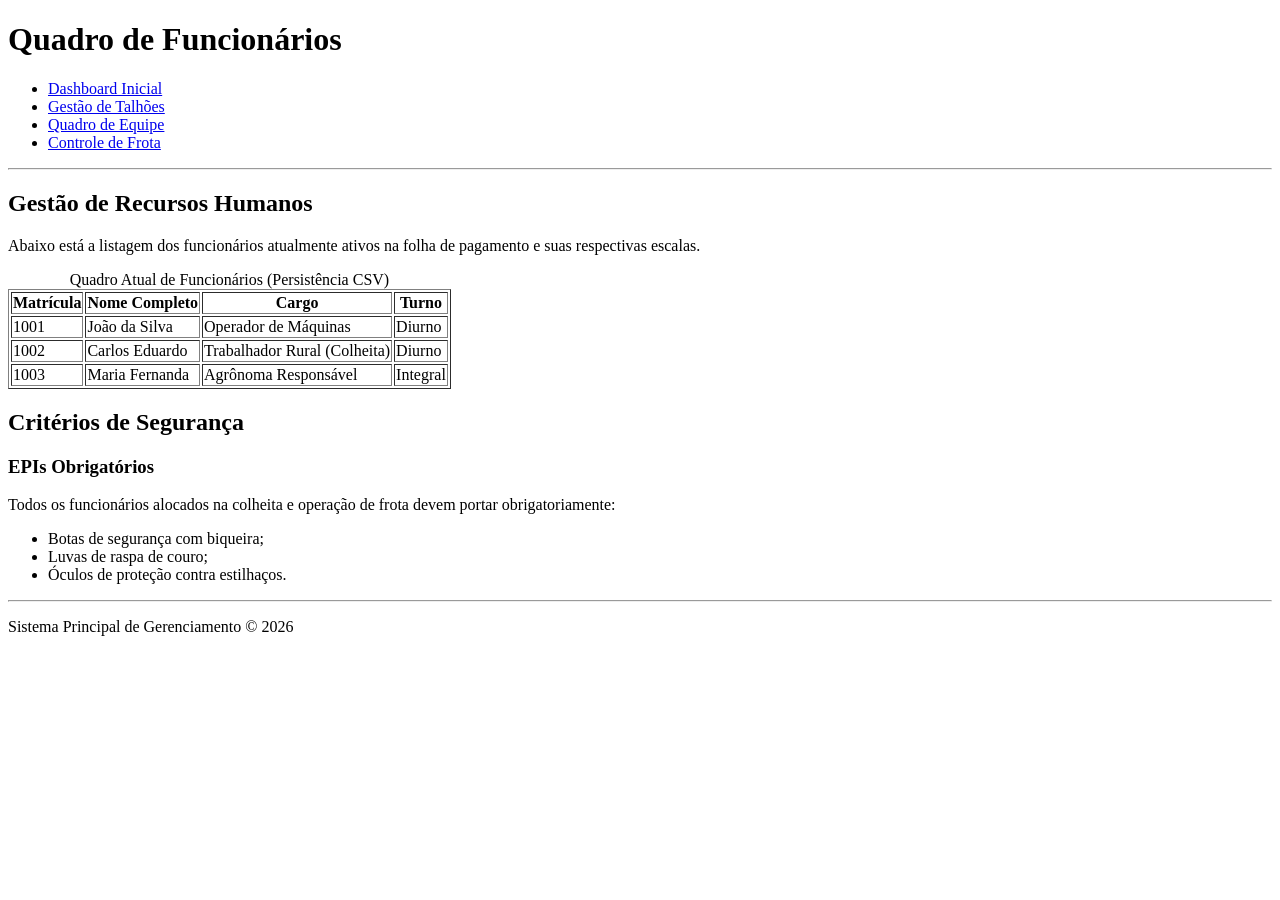
==== HTML/equipe.html @ 34a3705a "html" ====
<!DOCTYPE html>
<html lang="pt-BR">

<head>
    <meta charset="UTF-8">
    <meta name="viewport" content="width=device-width, initial-scale=1.0">
    <title>Equipe - Sistema de Gestão Fazenda</title>
</head>

<body>
    <header>
        <h1>Quadro de Funcionários</h1>
        <nav aria-label="Menu de Navegação Principal">
            <ul>
                <li><a href="index.html">Dashboard Inicial</a></li>
                <li><a href="talhoes.html">Gestão de Talhões</a></li>
                <li><a href="equipe.html" aria-current="page">Quadro de Equipe</a></li>
                <li><a href="frota.html">Controle de Frota</a></li>
            </ul>
        </nav>
        <hr>
    </header>

    <main>
        <section>
            <h2>Gestão de Recursos Humanos</h2>
            <p>Abaixo está a listagem dos funcionários atualmente ativos na folha de pagamento e suas respectivas
                escalas.</p>

            <table border="1">
                <caption>Quadro Atual de Funcionários (Persistência CSV)</caption>
                <thead>
                    <tr>
                        <th scope="col">Matrícula</th>
                        <th scope="col">Nome Completo</th>
                        <th scope="col">Cargo</th>
                        <th scope="col">Turno</th>
                    </tr>
                </thead>
                <tbody>
                    <tr>
                        <td>1001</td>
                        <td>João da Silva</td>
                        <td>Operador de Máquinas</td>
                        <td>Diurno</td>
                    </tr>
                    <tr>
                        <td>1002</td>
                        <td>Carlos Eduardo</td>
                        <td>Trabalhador Rural (Colheita)</td>
                        <td>Diurno</td>
                    </tr>
                    <tr>
                        <td>1003</td>
                        <td>Maria Fernanda</td>
                        <td>Agrônoma Responsável</td>
                        <td>Integral</td>
                    </tr>
                </tbody>
            </table>
        </section>

        <section>
            <h2>Critérios de Segurança</h2>
            <article>
                <h3>EPIs Obrigatórios</h3>
                <p>Todos os funcionários alocados na colheita e operação de frota devem portar obrigatoriamente:</p>
                <ul>
                    <li>Botas de segurança com biqueira;</li>
                    <li>Luvas de raspa de couro;</li>
                    <li>Óculos de proteção contra estilhaços.</li>
                </ul>
            </article>
        </section>
    </main>

    <hr>
    <footer>
        <p>Sistema Principal de Gerenciamento &copy; 2026</p>
    </footer>
</body>

</html>
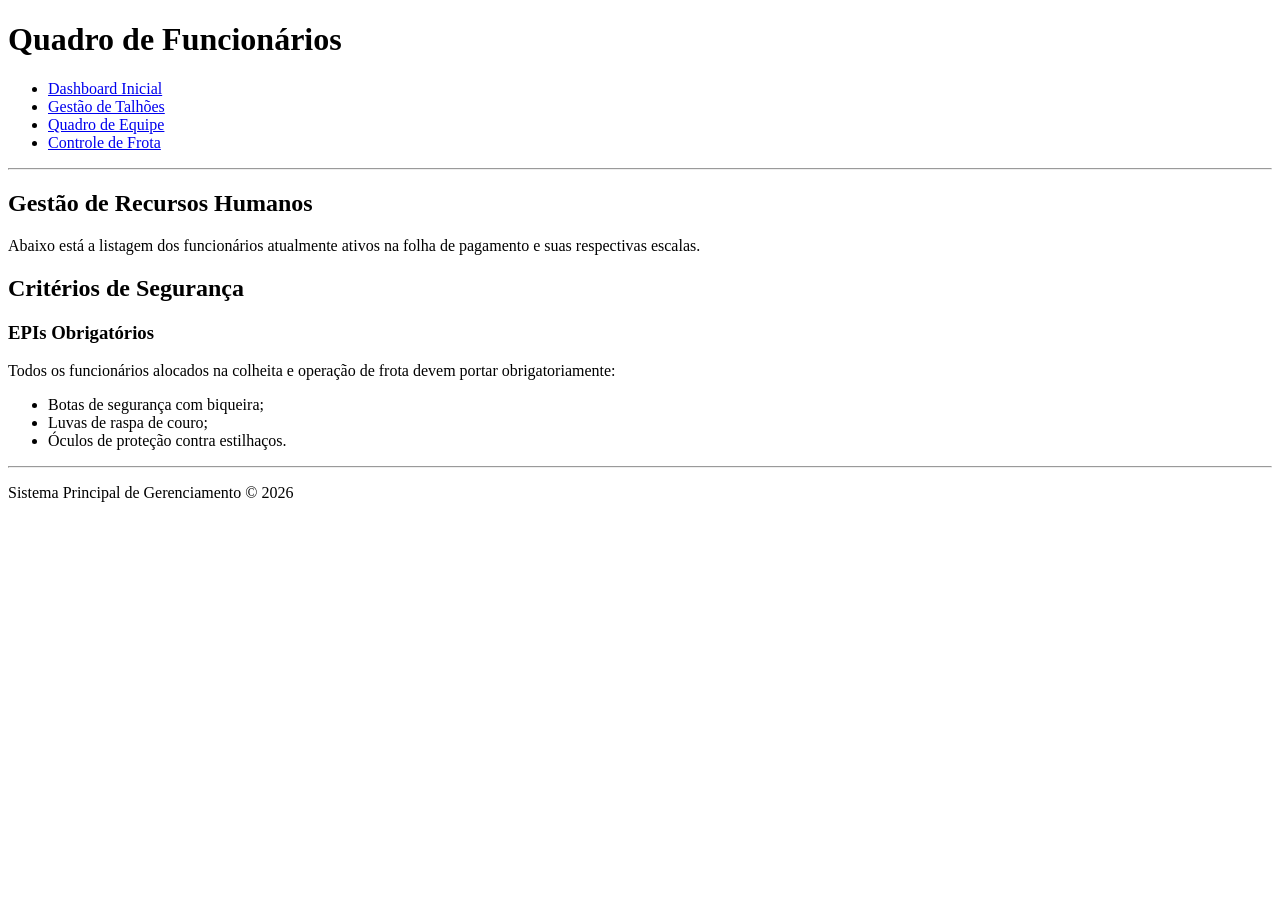
==== commit 032b1bf2: "feat: adiciona CSS responsivo e atualiza Registro de Uso de IA para entrega 2" ====
--- a/HTML/equipe.html
+++ b/HTML/equipe.html
@@ -5,6 +5,7 @@
     <meta charset="UTF-8">
     <meta name="viewport" content="width=device-width, initial-scale=1.0">
     <title>Equipe - Sistema de Gestão Fazenda</title>
+    <link rel="stylesheet" href="css/style.css">
 </head>
 
 <body>
@@ -26,38 +27,6 @@
             <h2>Gestão de Recursos Humanos</h2>
             <p>Abaixo está a listagem dos funcionários atualmente ativos na folha de pagamento e suas respectivas
                 escalas.</p>
-
-            <table border="1">
-                <caption>Quadro Atual de Funcionários (Persistência CSV)</caption>
-                <thead>
-                    <tr>
-                        <th scope="col">Matrícula</th>
-                        <th scope="col">Nome Completo</th>
-                        <th scope="col">Cargo</th>
-                        <th scope="col">Turno</th>
-                    </tr>
-                </thead>
-                <tbody>
-                    <tr>
-                        <td>1001</td>
-                        <td>João da Silva</td>
-                        <td>Operador de Máquinas</td>
-                        <td>Diurno</td>
-                    </tr>
-                    <tr>
-                        <td>1002</td>
-                        <td>Carlos Eduardo</td>
-                        <td>Trabalhador Rural (Colheita)</td>
-                        <td>Diurno</td>
-                    </tr>
-                    <tr>
-                        <td>1003</td>
-                        <td>Maria Fernanda</td>
-                        <td>Agrônoma Responsável</td>
-                        <td>Integral</td>
-                    </tr>
-                </tbody>
-            </table>
         </section>
 
         <section>
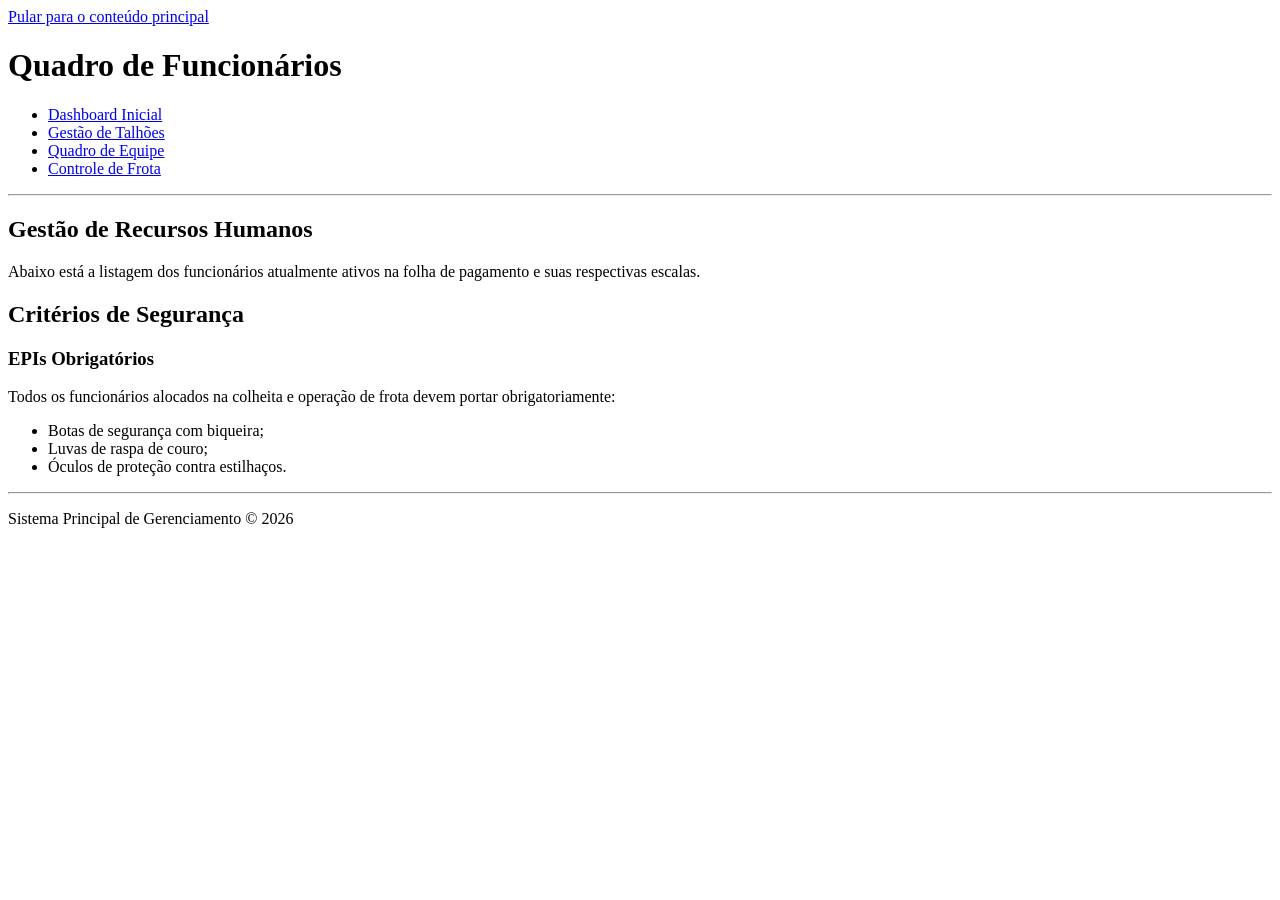
==== commit a5fe9957: "docs: atualiza Registro de Uso de IA e documenta convencao CSS para entrega 3" ====
--- a/HTML/equipe.html
+++ b/HTML/equipe.html
@@ -9,6 +9,8 @@
 </head>
 
 <body>
+    <a href="#conteudo-principal" class="skip-link">Pular para o conteúdo principal</a>
+
     <header>
         <h1>Quadro de Funcionários</h1>
         <nav aria-label="Menu de Navegação Principal">
@@ -22,7 +24,7 @@
         <hr>
     </header>
 
-    <main>
+    <main id="conteudo-principal">
         <section>
             <h2>Gestão de Recursos Humanos</h2>
             <p>Abaixo está a listagem dos funcionários atualmente ativos na folha de pagamento e suas respectivas
